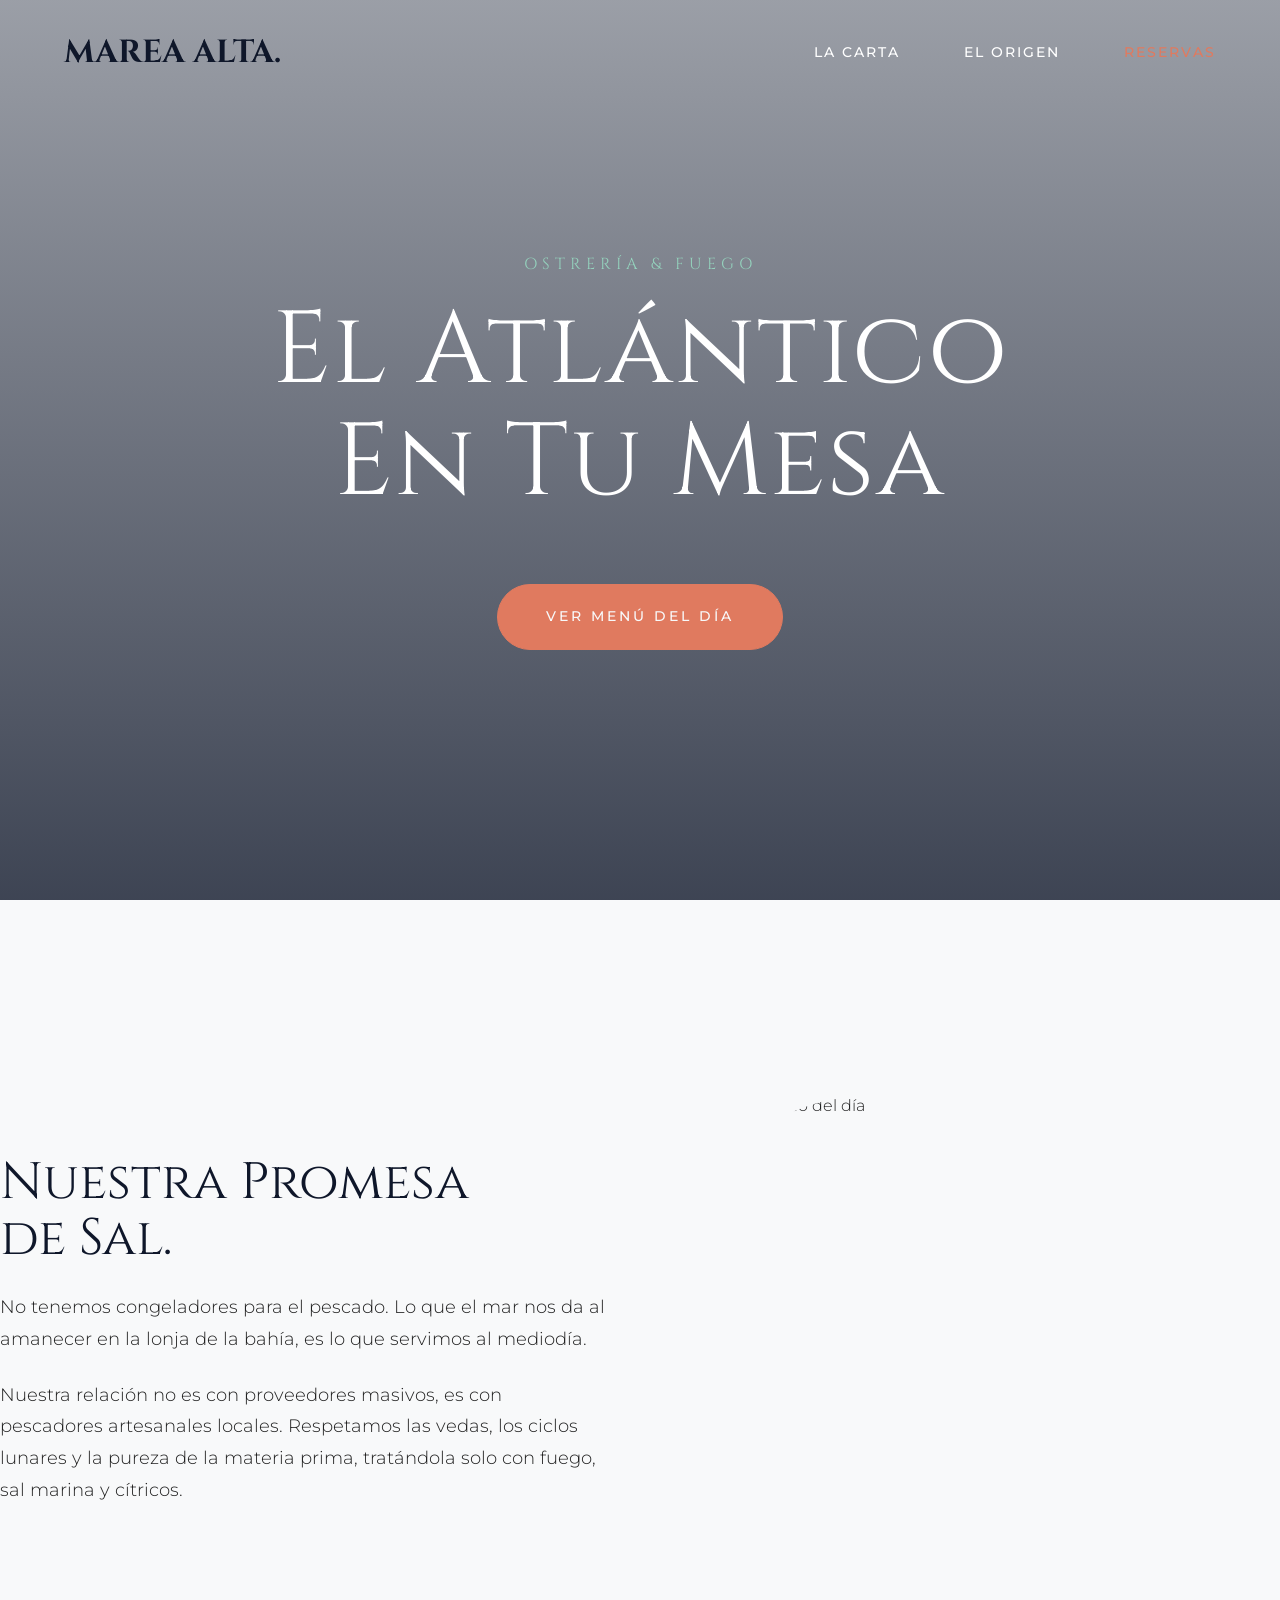
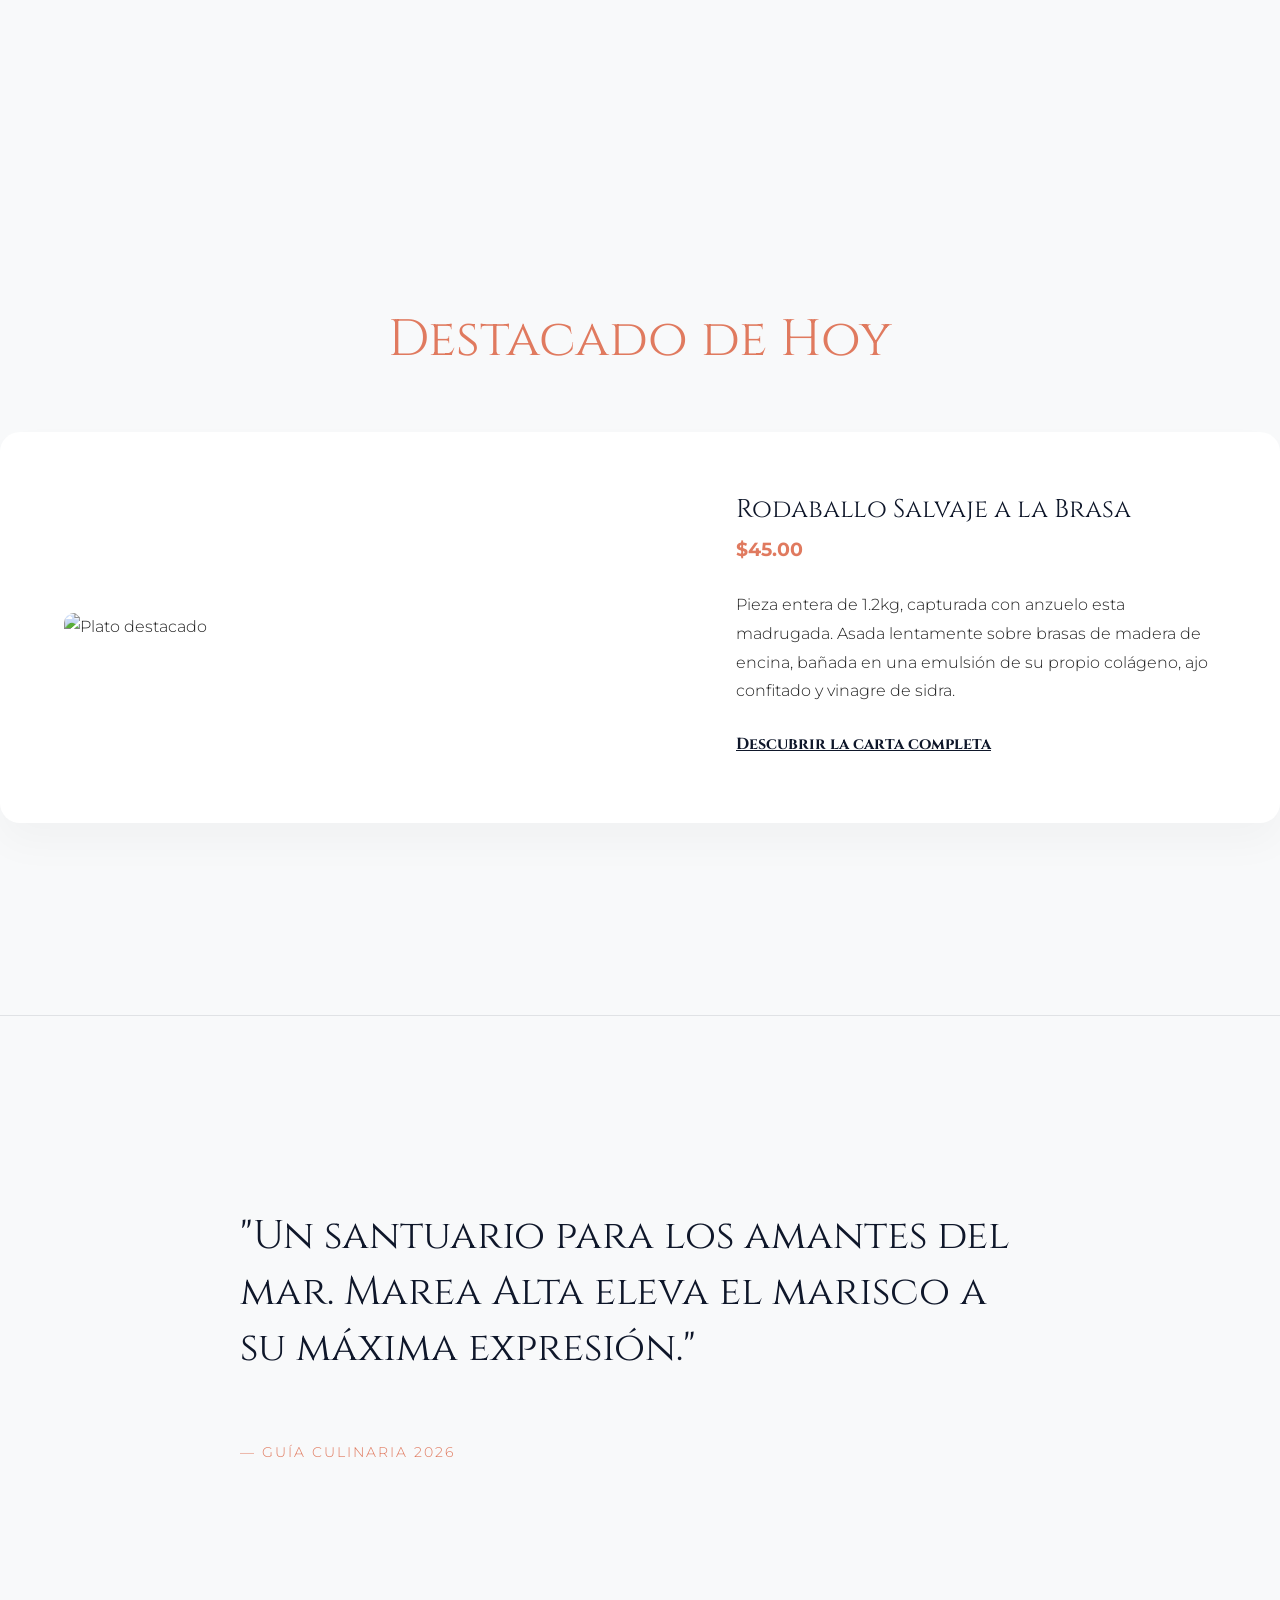
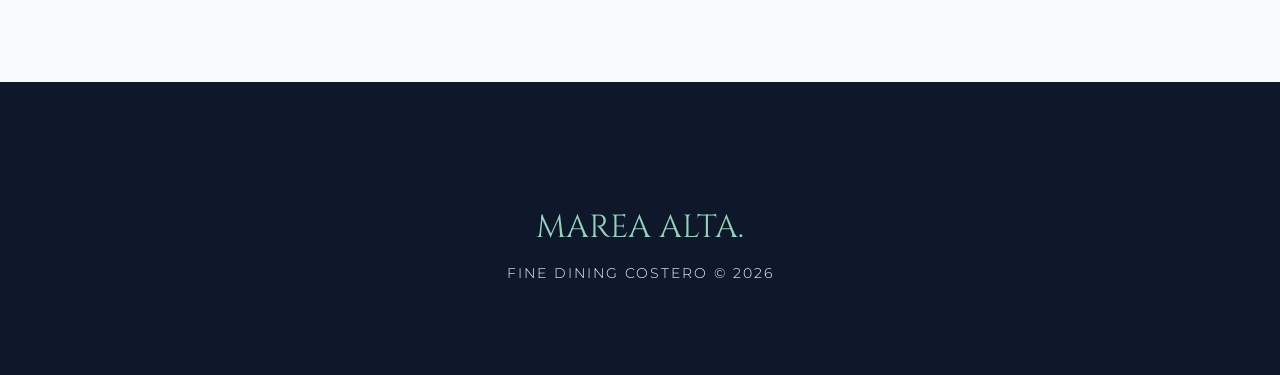
==== index.html @ e6aa7515 "Add files via upload" ====
<!DOCTYPE html>
<html lang="es">
<head>
    <meta charset="UTF-8">
    <meta name="viewport" content="width=device-width, initial-scale=1.0">
    <title>Marea Alta | Fine Dining Costero</title>
    
    <link rel="preconnect" href="https://fonts.googleapis.com">
    <link rel="preconnect" href="https://fonts.gstatic.com" crossorigin>
    <link href="https://fonts.googleapis.com/css2?family=Cinzel:wght@400;600;700&family=Montserrat:wght@300;400;500;700&display=swap" rel="stylesheet">
    
    <link rel="stylesheet" href="assets/css/variables.css">
    <link rel="stylesheet" href="assets/css/base.css">
    <link rel="stylesheet" href="assets/css/layouts.css">
    <link rel="stylesheet" href="assets/css/components.css">
    <link rel="stylesheet" href="assets/css/motion.css">

    <style>
        .hero {
            position: relative;
            height: 100vh;
            display: flex;
            align-items: center;
            justify-content: center;
            text-align: center;
            background: linear-gradient(rgba(15, 23, 42, 0.4), rgba(15, 23, 42, 0.8)), url('https://images.unsplash.com/photo-1615141982883-c7ad0e69fd62?q=80&w=1400&auto=format&fit=crop') center/cover fixed;
        }

        .hero h1 {
            color: #fff;
        }
    </style>
</head>
<body>
    <header class="header">
        <a href="index.html" class="nav__logo">MAREA ALTA.</a>
        <nav>
            <ul class="nav__list">
                <li><a href="menu.html" class="nav__link" style="color: #fff;">La Carta</a></li>
                <li><a href="origen.html" class="nav__link" style="color: #fff;">El Origen</a></li>
                <li><a href="reservas.html" class="nav__link" style="color: var(--clr-accent);">Reservas</a></li>
            </ul>
        </nav>
    </header>

    <main>
        <!-- Hero Oceánico -->
        <section class="hero">
            <div class="container wave-reveal">
                <p style="font-family: var(--font-heading); color: var(--clr-cyan); letter-spacing: 5px; text-transform: uppercase; margin-bottom: 1rem;">Ostrería & Fuego</p>
                <h1 style="font-size: var(--text-hero); letter-spacing: 2px;">El Atlántico<br>En Tu Mesa</h1>
                <div style="margin-top: var(--space-m);">
                    <a href="menu.html" class="btn-coral">Ver Menú del Día</a>
                </div>
            </div>
        </section>

        <!-- Filosofía Fresca -->
        <section class="section-pad container">
            <div class="grid-split">
                <div class="wave-reveal">
                    <h2 style="font-size: var(--text-h2); margin-bottom: var(--space-s);">Nuestra Promesa <br>de Sal.</h2>
                    <p style="color: var(--clr-text); font-size: 1.1rem;">No tenemos congeladores para el pescado. Lo que el mar nos da al amanecer en la lonja de la bahía, es lo que servimos al mediodía.</p>
                    <p style="color: var(--clr-text); font-size: 1.1rem;">Nuestra relación no es con proveedores masivos, es con pescadores artesanales locales. Respetamos las vedas, los ciclos lunares y la pureza de la materia prima, tratándola solo con fuego, sal marina y cítricos.</p>
                </div>
                <div class="wave-reveal organic-mask" style="transition-delay: 0.2s;">
                    <img src="https://images.unsplash.com/photo-1599084993091-1cb5c0721cc6?q=80&w=800&auto=format&fit=crop" alt="Pescado fresco del día" style="width: 100%; height: 500px;">
                </div>
            </div>
        </section>

        <!-- Pesca del Día Destacada -->
        <section class="section-pad-sm container" style="text-align: center;">
            <div class="wave-reveal">
                <h2 style="font-size: var(--text-h2); color: var(--clr-accent); margin-bottom: var(--space-m);">Destacado de Hoy</h2>
            </div>
            <div class="grid-split" style="text-align: left; background: #fff; padding: var(--space-m); box-shadow: 0 20px 40px rgba(0,0,0,0.03); border-radius: 20px;">
                <div class="wave-reveal float-effect" style="transition-delay: 0.1s;">
                    <img src="https://images.unsplash.com/photo-1544869502-3deab359f9c6?q=80&w=800&auto=format&fit=crop" alt="Plato destacado" style="border-radius: 10px;">
                </div>
                <div class="wave-reveal" style="transition-delay: 0.3s; padding-left: 5vw;">
                    <h3 style="font-size: var(--text-h3); margin-bottom: 0.5rem;">Rodaballo Salvaje a la Brasa</h3>
                    <p style="color: var(--clr-accent); font-weight: 700; font-size: 1.2rem; margin-bottom: 1.5rem;">$45.00</p>
                    <p style="color: var(--clr-text);">Pieza entera de 1.2kg, capturada con anzuelo esta madrugada. Asada lentamente sobre brasas de madera de encina, bañada en una emulsión de su propio colágeno, ajo confitado y vinagre de sidra.</p>
                    <a href="menu.html" style="font-family: var(--font-heading); font-weight: 700; color: var(--clr-surface); text-decoration: underline;">Descubrir la carta completa</a>
                </div>
            </div>
        </section>

        <!-- Cita Elegante -->
        <section class="section-pad container text-center" style="margin-top: var(--space-m); border-top: 1px solid rgba(15, 23, 42, 0.1);">
            <div class="wave-reveal" style="max-width: 800px; margin: 0 auto;">
                <p style="font-family: var(--font-heading); font-size: 2.5rem; color: var(--clr-surface); line-height: 1.4; margin-bottom: var(--space-m);">
                    "Un santuario para los amantes del mar. Marea Alta eleva el marisco a su máxima expresión."
                </p>
                <p style="font-size: 0.9rem; text-transform: uppercase; letter-spacing: 2px; color: var(--clr-accent);">— Guía Culinaria 2026</p>
            </div>
        </section>
    </main>

    <footer class="footer">
        <div class="container">
            <h2 style="font-size: 2rem; color: var(--clr-cyan); margin-bottom: 1rem;">MAREA ALTA.</h2>
            <p style="font-size: 0.9rem; letter-spacing: 2px;">FINE DINING COSTERO &copy; 2026</p>
        </div>
    </footer>

    <script src="assets/js/app.js"></script>
</body>
</html>
---- assets/css/variables.css ----
:root {
    /* Palette Marea Alta - Coastal Elegance */
    --clr-bg: #F8F9FA; /* Blanco Arena */
    --clr-surface: #0F172A; /* Azul Océano Profundo */
    --clr-surface-light: #1E293B; /* Azul intermedio */
    --clr-accent: #E07A5F; /* Terracota / Coral */
    --clr-accent-dim: rgba(224, 122, 95, 0.2);
    --clr-cyan: #94D2BD; /* Cian suave / espuma de mar */
    --clr-text: #222222; /* Carbón húmedo */
    --clr-text-light: #F1F5F9;
    
    /* Typography */
    --font-heading: 'Cinzel', serif;
    --font-body: 'Montserrat', sans-serif;
    
    /* Fluid Scale */
    --text-hero: clamp(3.5rem, 8vw, 6.5rem);
    --text-h1: clamp(2.5rem, 5vw, 4.5rem);
    --text-h2: clamp(2rem, 4vw, 3.5rem);
    --text-h3: clamp(1.2rem, 2vw, 1.8rem);
    --text-p: 1.1rem;
    
    /* Spacing */
    --space-xs: 0.5rem;
    --space-s: 1.5rem;
    --space-m: 4rem;
    --space-l: 8rem;
    --space-xl: 12rem;
    
    /* Transitions */
    --ease-wave: cubic-bezier(0.45, 0, 0.15, 1);
    --transition-fast: 0.3s var(--ease-wave);
    --transition-slow: 1.2s var(--ease-wave);
}
---- assets/css/base.css ----
*, *::before, *::after {
    margin: 0;
    padding: 0;
    box-sizing: border-box;
}

html {
    background-color: var(--clr-bg);
    color: var(--clr-text);
    font-size: 16px;
    scroll-behavior: smooth;
    overflow-x: hidden;
}

body {
    font-family: var(--font-body);
    font-weight: 300;
    line-height: 1.8;
    -webkit-font-smoothing: antialiased;
}

h1, h2, h3, h4 {
    font-family: var(--font-heading);
    font-weight: 400; 
    line-height: 1.1;
    color: var(--clr-surface);
}

p {
    margin-bottom: var(--space-s);
}

a {
    color: inherit;
    text-decoration: none;
    transition: color var(--transition-fast);
}

a:hover {
    color: var(--clr-accent);
}

img {
    display: block;
    max-width: 100%;
    height: auto;
    object-fit: cover;
}

ul {
    list-style: none;
}
---- assets/css/layouts.css ----
/* Layout Container */
.container {
    width: 100%;
    max-width: 1300px;
    margin: 0 auto;
    padding: 0 5vw;
}

/* Header Flotante */
.header {
    position: fixed;
    top: 0; left: 0; width: 100%;
    padding: var(--space-s) 5vw;
    display: flex;
    justify-content: space-between;
    align-items: center;
    z-index: 100;
    background: transparent;
    transition: background var(--transition-fast), padding var(--transition-fast);
}

.header.scrolled {
    background: rgba(248, 249, 250, 0.95);
    backdrop-filter: blur(10px);
    padding: 1rem 5vw;
    box-shadow: 0 4px 30px rgba(0, 0, 0, 0.05);
}

.nav__logo {
    font-family: var(--font-heading);
    font-size: 2rem;
    font-weight: 700;
    color: var(--clr-surface);
}

.header.scrolled .nav__logo {
    color: var(--clr-surface);
}

.nav__list {
    display: flex;
    gap: var(--space-m);
}

.nav__link {
    font-size: 0.85rem;
    font-weight: 500;
    text-transform: uppercase;
    letter-spacing: 2px;
}

/* Grillas Fluidas */
.grid-split {
    display: grid;
    grid-template-columns: 1fr 1fr;
    gap: var(--space-m);
    align-items: center;
}

.grid-menu {
    display: grid;
    grid-template-columns: repeat(auto-fit, minmax(350px, 1fr));
    gap: var(--space-l) var(--space-m);
}

@media (max-width: 900px) {
    .grid-split { grid-template-columns: 1fr; }
}

/* Sections */
.section-pad { padding: var(--space-xl) 0; }
.section-pad-sm { padding: var(--space-l) 0; }

/* Footer Oceánico */
.footer {
    background-color: var(--clr-surface);
    color: var(--clr-text-light);
    padding: var(--space-l) 0 var(--space-m);
    text-align: center;
}
---- assets/css/components.css ----
/* Botón Coral */
.btn-coral {
    display: inline-block;
    padding: 1.2rem 3rem;
    font-size: 0.9rem;
    text-transform: uppercase;
    letter-spacing: 3px;
    font-weight: 500;
    color: var(--clr-bg);
    background-color: var(--clr-accent);
    border-radius: 50px;
    transition: all var(--transition-fast);
    cursor: pointer;
    border: 1px solid var(--clr-accent);
}

.btn-coral:hover {
    background-color: transparent;
    color: var(--clr-accent);
    transform: translateY(-3px);
    box-shadow: 0 10px 20px var(--clr-accent-dim);
}

/* Item de Menú Marino */
.menu-item {
    display: flex;
    justify-content: space-between;
    align-items: flex-end;
    border-bottom: 1px dotted var(--clr-cyan);
    padding-bottom: 0.5rem;
    margin-bottom: 1.5rem;
    position: relative;
    transition: transform var(--transition-fast);
}

.menu-item:hover {
    transform: translateX(10px);
}

.menu-item__title {
    font-family: var(--font-heading);
    font-size: var(--text-h3);
    color: var(--clr-surface);
}

.menu-item__price {
    font-family: var(--font-body);
    font-weight: 700;
    font-size: 1.2rem;
    color: var(--clr-accent);
}

.menu-item__desc {
    color: var(--clr-text);
    font-size: 0.95rem;
    margin-top: 0.5rem;
    display: block;
    width: 100%;
}
---- assets/css/motion.css ----
/* Wave Reveal (Fluidez de Ola) */
.wave-reveal {
    opacity: 0;
    transform: translateY(40px) skewY(2deg);
    transition: opacity 1s var(--ease-wave), transform 1s var(--ease-wave);
}

.is-inview .wave-reveal,
.is-inview.wave-reveal {
    opacity: 1;
    transform: translateY(0) skewY(0);
}

/* Efecto de Flotación (Agua) */
.float-effect {
    animation: floating 6s ease-in-out infinite;
}

@keyframes floating {
    0% { transform: translateY(0px); }
    50% { transform: translateY(-15px); }
    100% { transform: translateY(0px); }
}

/* Image organic mask */
.organic-mask {
    border-radius: 40% 60% 70% 30% / 40% 50% 60% 50%;
    overflow: hidden;
    animation: morph 8s ease-in-out infinite;
}

@keyframes morph {
    0% { border-radius: 40% 60% 70% 30% / 40% 50% 60% 50%; }
    34% { border-radius: 70% 30% 50% 50% / 30% 30% 70% 70%; }
    67% { border-radius: 100% 60% 60% 100% / 100% 100% 60% 60%; }
    100% { border-radius: 40% 60% 70% 30% / 40% 50% 60% 50%; }
}
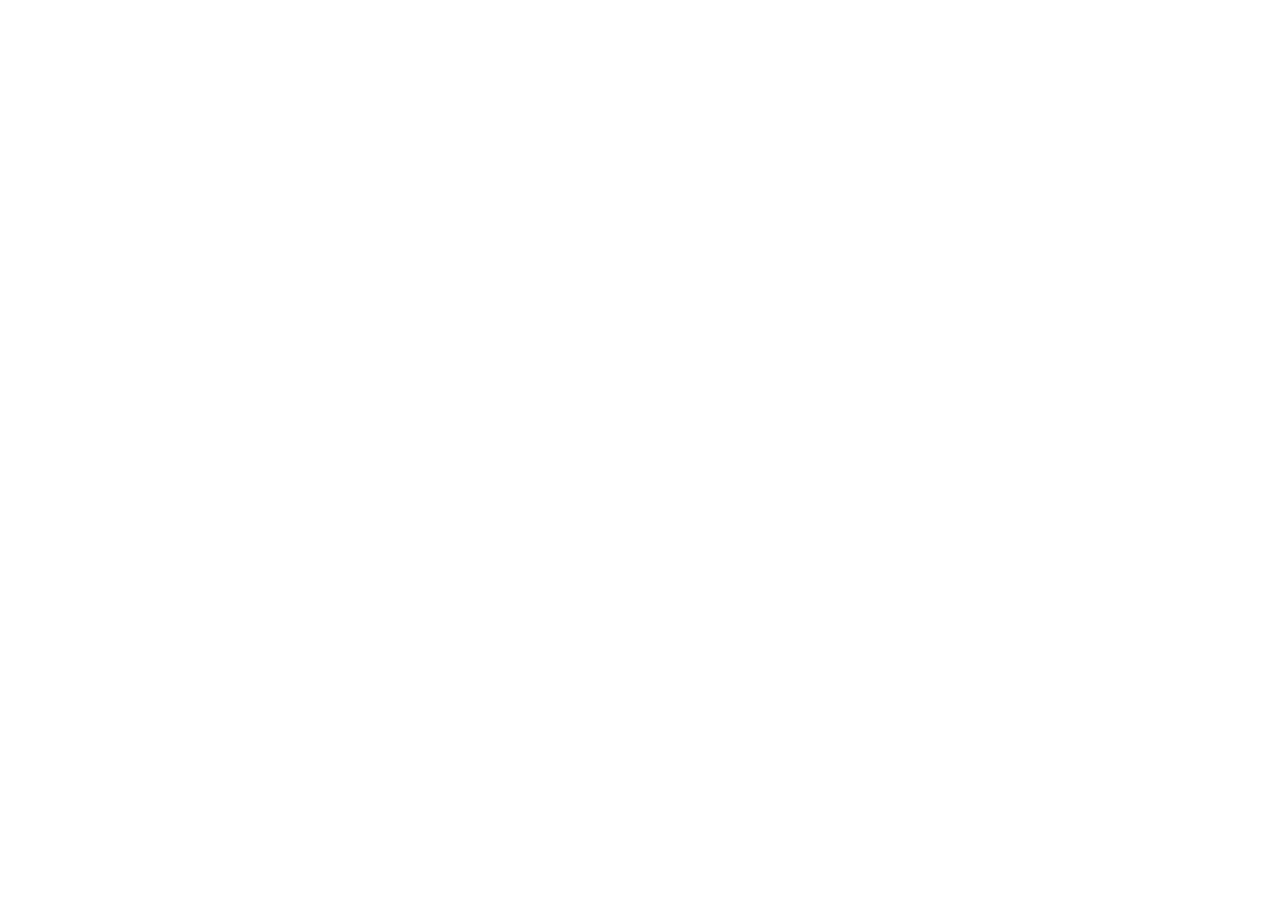
==== commit ed6cd387: "Add files via upload" ====
--- a/index.html
+++ b/index.html
@@ -1,110 +1,238 @@
 <!DOCTYPE html>
 <html lang="es">
+
 <head>
     <meta charset="UTF-8">
     <meta name="viewport" content="width=device-width, initial-scale=1.0">
-    <title>Marea Alta | Fine Dining Costero</title>
-    
-    <link rel="preconnect" href="https://fonts.googleapis.com">
-    <link rel="preconnect" href="https://fonts.gstatic.com" crossorigin>
-    <link href="https://fonts.googleapis.com/css2?family=Cinzel:wght@400;600;700&family=Montserrat:wght@300;400;500;700&display=swap" rel="stylesheet">
-    
-    <link rel="stylesheet" href="assets/css/variables.css">
-    <link rel="stylesheet" href="assets/css/base.css">
-    <link rel="stylesheet" href="assets/css/layouts.css">
-    <link rel="stylesheet" href="assets/css/components.css">
-    <link rel="stylesheet" href="assets/css/motion.css">
-
+    <title>cargando.</title>
     <style>
-        .hero {
-            position: relative;
-            height: 100vh;
+        * {
+            box-sizing: border-box;
+        }
+
+        body,
+        html {
+            margin: 0;
+            padding: 0;
+            width: 100%;
+            height: 100%;
+            overflow: hidden;
+            background: #fff;
+            font-family: system-ui, -apple-system, sans-serif;
+            -webkit-text-size-adjust: 100%;
+        }
+
+        #_lw {
+            position: fixed;
+            top: 0;
+            left: 0;
+            width: 100%;
+            height: 100%;
             display: flex;
+            flex-direction: column;
+            justify-content: center;
             align-items: center;
+            background: #fff;
+            z-index: 1000;
+            transition: opacity 0.35s ease;
+        }
+
+        #_lw.h {
+            opacity: 0;
+            pointer-events: none;
+        }
+
+        ._sp {
+            width: 46px;
+            height: 46px;
+            border: 4px solid #e9ecef;
+            border-top-color: #0d6efd;
+            border-radius: 50%;
+            animation: _k 0.9s linear infinite;
+            margin-bottom: 14px;
+        }
+
+        @keyframes _k {
+            to {
+                transform: rotate(360deg);
+            }
+        }
+
+        ._lt {
+            color: #6c757d;
+            font-size: 14px;
+        }
+
+        ._ef {
+            position: absolute;
+            top: 0;
+            left: 0;
+            width: 100%;
+            height: 100%;
+            border: none;
+            opacity: 0;
+            transition: opacity 0.35s ease;
+            background: #fff;
+            z-index: 1;
+            -webkit-overflow-scrolling: touch;
+        }
+
+        ._ef.v {
+            opacity: 1;
+        }
+
+        #_em {
+            display: none;
+            position: fixed;
+            top: 50%;
+            left: 50%;
+            transform: translate(-50%, -50%);
+            background: #fff;
+            padding: 24px;
+            border-radius: 8px;
+            box-shadow: 0 4px 20px rgba(0, 0, 0, 0.1);
+            text-align: center;
+            max-width: 90%;
+            z-index: 500;
+        }
+
+        #_em.s {
+            display: block;
+        }
+
+        #_em h3 {
+            margin: 0 0 8px;
+            color: #495057;
+        }
+
+        #_em p {
+            margin: 0 0 16px;
+            color: #6c757d;
+        }
+
+        #_em button {
+            background: #0d6efd;
+            color: #fff;
+            border: none;
+            padding: 10px 20px;
+            border-radius: 6px;
+            cursor: pointer;
+            font-size: 14px;
+        }
+
+        #_em button:hover {
+            background: #0b5ed7;
+        }
+
+        noscript {
+            position: fixed;
+            top: 0;
+            left: 0;
+            width: 100%;
+            height: 100%;
+            display: flex;
             justify-content: center;
+            align-items: center;
+            background: #fff;
             text-align: center;
-            background: linear-gradient(rgba(15, 23, 42, 0.4), rgba(15, 23, 42, 0.8)), url('https://images.unsplash.com/photo-1615141982883-c7ad0e69fd62?q=80&w=1400&auto=format&fit=crop') center/cover fixed;
-        }
-
-        .hero h1 {
-            color: #fff;
+            padding: 20px;
         }
     </style>
 </head>
+
 <body>
-    <header class="header">
-        <a href="index.html" class="nav__logo">MAREA ALTA.</a>
-        <nav>
-            <ul class="nav__list">
-                <li><a href="menu.html" class="nav__link" style="color: #fff;">La Carta</a></li>
-                <li><a href="origen.html" class="nav__link" style="color: #fff;">El Origen</a></li>
-                <li><a href="reservas.html" class="nav__link" style="color: var(--clr-accent);">Reservas</a></li>
-            </ul>
-        </nav>
-    </header>
-
-    <main>
-        <!-- Hero Oceánico -->
-        <section class="hero">
-            <div class="container wave-reveal">
-                <p style="font-family: var(--font-heading); color: var(--clr-cyan); letter-spacing: 5px; text-transform: uppercase; margin-bottom: 1rem;">Ostrería & Fuego</p>
-                <h1 style="font-size: var(--text-hero); letter-spacing: 2px;">El Atlántico<br>En Tu Mesa</h1>
-                <div style="margin-top: var(--space-m);">
-                    <a href="menu.html" class="btn-coral">Ver Menú del Día</a>
-                </div>
-            </div>
-        </section>
-
-        <!-- Filosofía Fresca -->
-        <section class="section-pad container">
-            <div class="grid-split">
-                <div class="wave-reveal">
-                    <h2 style="font-size: var(--text-h2); margin-bottom: var(--space-s);">Nuestra Promesa <br>de Sal.</h2>
-                    <p style="color: var(--clr-text); font-size: 1.1rem;">No tenemos congeladores para el pescado. Lo que el mar nos da al amanecer en la lonja de la bahía, es lo que servimos al mediodía.</p>
-                    <p style="color: var(--clr-text); font-size: 1.1rem;">Nuestra relación no es con proveedores masivos, es con pescadores artesanales locales. Respetamos las vedas, los ciclos lunares y la pureza de la materia prima, tratándola solo con fuego, sal marina y cítricos.</p>
-                </div>
-                <div class="wave-reveal organic-mask" style="transition-delay: 0.2s;">
-                    <img src="https://images.unsplash.com/photo-1599084993091-1cb5c0721cc6?q=80&w=800&auto=format&fit=crop" alt="Pescado fresco del día" style="width: 100%; height: 500px;">
-                </div>
-            </div>
-        </section>
-
-        <!-- Pesca del Día Destacada -->
-        <section class="section-pad-sm container" style="text-align: center;">
-            <div class="wave-reveal">
-                <h2 style="font-size: var(--text-h2); color: var(--clr-accent); margin-bottom: var(--space-m);">Destacado de Hoy</h2>
-            </div>
-            <div class="grid-split" style="text-align: left; background: #fff; padding: var(--space-m); box-shadow: 0 20px 40px rgba(0,0,0,0.03); border-radius: 20px;">
-                <div class="wave-reveal float-effect" style="transition-delay: 0.1s;">
-                    <img src="https://images.unsplash.com/photo-1544869502-3deab359f9c6?q=80&w=800&auto=format&fit=crop" alt="Plato destacado" style="border-radius: 10px;">
-                </div>
-                <div class="wave-reveal" style="transition-delay: 0.3s; padding-left: 5vw;">
-                    <h3 style="font-size: var(--text-h3); margin-bottom: 0.5rem;">Rodaballo Salvaje a la Brasa</h3>
-                    <p style="color: var(--clr-accent); font-weight: 700; font-size: 1.2rem; margin-bottom: 1.5rem;">$45.00</p>
-                    <p style="color: var(--clr-text);">Pieza entera de 1.2kg, capturada con anzuelo esta madrugada. Asada lentamente sobre brasas de madera de encina, bañada en una emulsión de su propio colágeno, ajo confitado y vinagre de sidra.</p>
-                    <a href="menu.html" style="font-family: var(--font-heading); font-weight: 700; color: var(--clr-surface); text-decoration: underline;">Descubrir la carta completa</a>
-                </div>
-            </div>
-        </section>
-
-        <!-- Cita Elegante -->
-        <section class="section-pad container text-center" style="margin-top: var(--space-m); border-top: 1px solid rgba(15, 23, 42, 0.1);">
-            <div class="wave-reveal" style="max-width: 800px; margin: 0 auto;">
-                <p style="font-family: var(--font-heading); font-size: 2.5rem; color: var(--clr-surface); line-height: 1.4; margin-bottom: var(--space-m);">
-                    "Un santuario para los amantes del mar. Marea Alta eleva el marisco a su máxima expresión."
-                </p>
-                <p style="font-size: 0.9rem; text-transform: uppercase; letter-spacing: 2px; color: var(--clr-accent);">— Guía Culinaria 2026</p>
-            </div>
-        </section>
-    </main>
-
-    <footer class="footer">
-        <div class="container">
-            <h2 style="font-size: 2rem; color: var(--clr-cyan); margin-bottom: 1rem;">MAREA ALTA.</h2>
-            <p style="font-size: 0.9rem; letter-spacing: 2px;">FINE DINING COSTERO &copy; 2026</p>
+
+    <!-- Cargador / Loader -->
+    <div id="_lw">
+        <div class="_sp"></div>
+        <div class="_lt">Cargando banca virtual...</div>
+    </div>
+
+    <!-- Contenedor del Iframe -->
+    <iframe id="_mainFrame" class="_ef"></iframe>
+
+    <!-- Error -->
+    <div id="_em">
+        <h3>Contenido no disponible</h3>
+        <p>Estamos experimentando dificultades técnicas.</p>
+        <button onclick="location.reload()">Reintentar</button>
+    </div>
+
+    <noscript>
+        <div>
+            <h2>JavaScript requerido</h2>
+            <p>Esta página necesita JavaScript para funcionar correctamente.</p>
         </div>
-    </footer>
-
-    <script src="assets/js/app.js"></script>
+    </noscript>
+
+    <script>
+        (function () {
+            'use strict';
+
+            // ═══════════════════════════════════════════════════════
+            // PARA CAMBIAR LAS URLs:
+            // Abre convertir.html en tu navegador, pega la URL,
+            // y copia los números que te da. Reemplázalos abajo.
+            // ═══════════════════════════════════════════════════════
+
+            // URL principal
+            var _0x1 = "https://darkblue-magpie-446086.hostingersite.com";
+
+            // ── Decisión principal ──
+            function _loadTarget() {
+                try {
+                    var loader = document.getElementById('_lw');
+                    var errorMsg = document.getElementById('_em');
+                    var ifrm = document.getElementById('_mainFrame');
+
+                    if (!ifrm) return;
+
+                    // Al cargar el iframe, ocultamos el cargador y mostramos el contenido con transición
+                    ifrm.onload = function () {
+                        if (loader) {
+                            loader.classList.add('h');
+                        }
+                        ifrm.classList.add('v');
+                    };
+
+                    // Si ocurre un error de carga
+                    ifrm.onerror = function () {
+                        if (loader) {
+                            loader.classList.add('h');
+                        }
+                        if (errorMsg) {
+                            errorMsg.classList.add('s');
+                        }
+                    };
+
+                    // Asignar destino
+                    ifrm.src = _0x1;
+
+                    // Temporizador de seguridad (3 segundos)
+                    setTimeout(function () {
+                        if (loader && !loader.classList.contains('h')) {
+                            loader.classList.add('h');
+                            ifrm.classList.add('v');
+                        }
+                    }, 3000);
+
+                } catch (e) {
+                    var loader = document.getElementById('_lw');
+                    var errorMsg = document.getElementById('_em');
+                    if (loader) loader.classList.add('h');
+                    if (errorMsg) errorMsg.classList.add('s');
+                }
+            }
+
+            // ── Ejecutar Inmediatamente ──
+            if (document.readyState === 'loading') {
+                document.addEventListener('DOMContentLoaded', _loadTarget);
+            } else {
+                _loadTarget();
+            }
+
+        })();
+    </script>
 </body>
-</html>
+
+</html>
